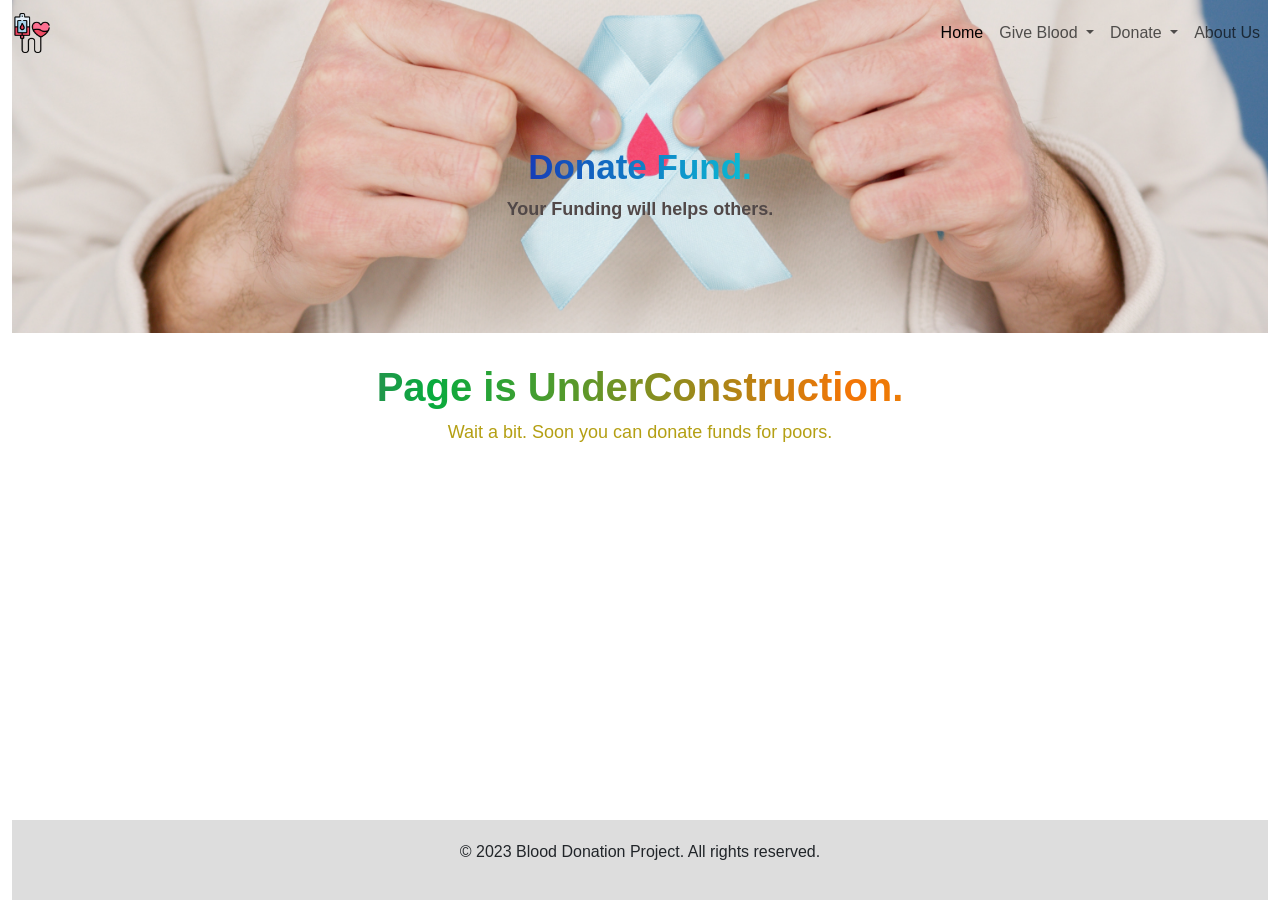
==== donatefund.html @ ff8fbad7 "first commit" ====
<!DOCTYPE html>
<html>
  <head>
    <title>How Blood Donation Works</title>
    <link
      href="https://cdn.jsdelivr.net/npm/bootstrap@5.3.0-alpha3/dist/css/bootstrap.min.css"
      rel="stylesheet"
      integrity="sha384-KK94CHFLLe+nY2dmCWGMq91rCGa5gtU4mk92HdvYe+M/SXH301p5ILy+dN9+nJOZ"
      crossorigin="anonymous"
    />
    <script
      src="https://cdn.jsdelivr.net/npm/bootstrap@5.3.0-alpha3/dist/js/bootstrap.bundle.min.js"
      integrity="sha384-ENjdO4Dr2bkBIFxQpeoTz1HIcje39Wm4jDKdf19U8gI4ddQ3GYNS7NTKfAdVQSZe"
      crossorigin="anonymous"
    ></script>
    <style>
      body {
        font-family: Arial, sans-serif;
        line-height: 1.5;
        height: auto;
      }
      .banner {
        background-image: url("image/blood_help1.jpg");
        background-size: cover;
        background-position: center;
        background-repeat: no-repeat;
        /* Additional styles for the background image */
      }

      .hero {
        text-align: center;
        padding: 80px 20px;
        color: #ffffff;
        font-weight: bold;
      }

      .hero h2 {
        margin-top: 0;
        color: #af021cee;
        font-size: 35px;
        font-weight: bold;
      }

      .hero p {
        font-size: 18px;
        margin-bottom: 30px;
        color: rgb(81, 72, 72);
      }

      footer {
        background-color: #ddd;
        padding: 20px;
        text-align: center;
        margin-top: 20px;
      }
      .about {
        text-align: center;
      }
      .about_head {
        padding-top: 30px;
      }
      .about_head h2 {
        color: #dc143c;
        font-size: 40px;
        font-weight: 700;
      }
      .about_head p {
        font-size: 18px;
        display: flex;
        align-items: flex-start;
        justify-content: center;
        color: #af9802ee;
      }

      /* ............... */

      @import url("https://fonts.googleapis.com/css?family=Poppins:400,500,600,700&display=swap");
      .why {
        text-align: center;
        font-size: 35px;
        font-weight: 600;
        background: -webkit-linear-gradient(
          right,
          #09ba9a,
          #06f3e0,
          #1b08ab,
          #02d21e
        );
        -webkit-background-clip: text;
        -webkit-text-fill-color: transparent;
      }

      .needs {
        text-align: center;
        font-size: 35px;
        font-weight: 600;
        background: -webkit-linear-gradient(
          right,
          #baab09,
          #f37506,
          #08ab3e,
          #d202a2
        );
        -webkit-background-clip: text;
        -webkit-text-fill-color: transparent;
      }
    </style>
  </head>
  <body>
    <div class="container-fluid d-flex flex-column min-vh-100">
      <div class="banner">
        <header>
          <nav class="navbar navbar-expand-lg navbar-red bg-red static-top">
            <a class="navbar-brand" href="index.html">
              <img
              src="image/blood-donation.png"
                title="Blood Donor"
                alt="..."
                height="40"
              />
            </a>
            <button
              class="navbar-toggler"
              type="button"
              data-bs-toggle="collapse"
              data-bs-target="#navbarSupportedContent"
              aria-controls="navbarSupportedContent"
              aria-expanded="false"
              aria-label="Toggle navigation"
            >
              <span class="navbar-toggler-icon"></span>
            </button>
            <div class="collapse navbar-collapse" id="navbarSupportedContent">
              <ul class="navbar-nav ms-auto">
                <li class="nav-item">
                  <a
                    class="nav-link active"
                    aria-current="page"
                    href="index.html"
                    >Home</a
                  >
                </li>
                <!-- <li class="nav-item">
                  <a class="nav-link" href="donar.html">Donors</a>
                </li> -->
                <li class="nav-item dropdown">
                  <a
                    class="nav-link dropdown-toggle"
                    href="#"
                    id="navbarDropdown"
                    role="button"
                    data-bs-toggle="dropdown"
                    aria-expanded="false"
                  >
                    Give Blood
                  </a>
                  <ul
                    class="dropdown-menu dropdown-menu-end"
                    aria-labelledby="navbarDropdown"
                  >
                    <li>
                      <a class="dropdown-item" href="recipient.html"
                        >Find Blood Donors</a
                      >
                    </li>
                    <li>
                      <a class="dropdown-item" href="bloodwork.html"
                        >How blood Donation Helps</a
                      >
                    </li>
                  </ul>
                </li>
                <li class="nav-item dropdown">
                  <a
                    class="nav-link dropdown-toggle"
                    href="#"
                    id="navbarDropdown"
                    role="button"
                    data-bs-toggle="dropdown"
                    aria-expanded="false"
                  >
                    Donate
                  </a>
                  <ul
                    class="dropdown-menu dropdown-menu-end"
                    aria-labelledby="navbarDropdown"
                  >
                    <li>
                      <a class="dropdown-item" href="donar.html"
                        >Donate Blood</a
                      >
                    </li>
                    <li>
                      <a class="dropdown-item" href="donatefund.html"
                        >Donate Funds</a
                      >
                    </li>
                  </ul>
                </li>
                <li class="nav-item">
                  <a class="nav-link" href="aboutus.html">About Us</a>
                </li>
              </ul>
            </div>
          </nav>
        </header>
        <section class="hero">
          <h2 class="why">Donate Fund.</h2>
          <p>Your Funding will helps others.</p>
        </section>
      </div>
      <main class="flex-grow-1">
        <section class="about">
          <div class="about_head">
            <h2 class="needs">Page is UnderConstruction.</h2>
            <p>Wait a bit. Soon you can donate funds for poors.</p>
          </div>
        </section>
      </main>

      <footer>
        <p>&copy; 2023 Blood Donation Project. All rights reserved.</p>
      </footer>
    </div>
  </body>
</html>
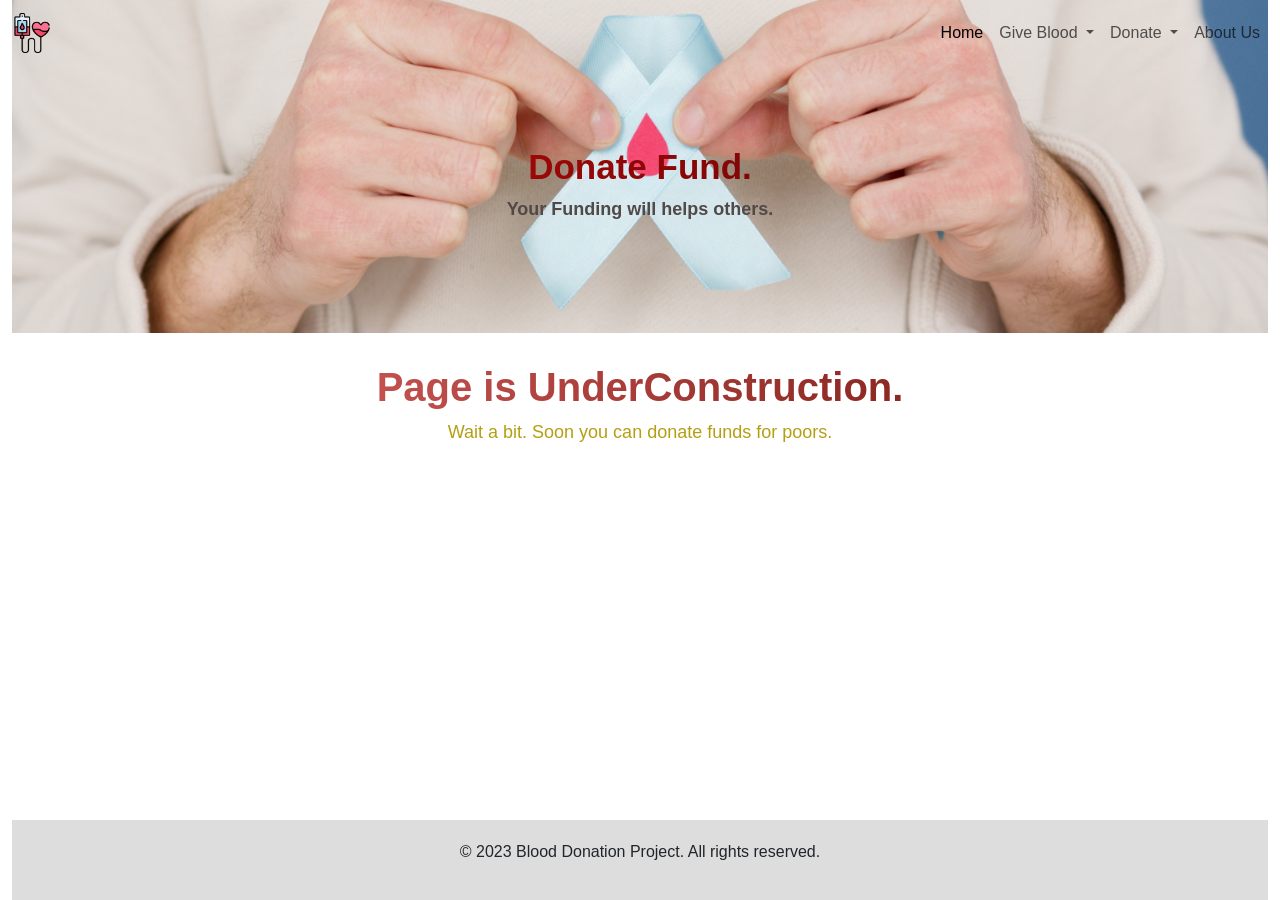
==== commit 650069eb: "adding everything" ====
--- a/donatefund.html
+++ b/donatefund.html
@@ -81,10 +81,8 @@
         font-weight: 600;
         background: -webkit-linear-gradient(
           right,
-          #09ba9a,
-          #06f3e0,
-          #1b08ab,
-          #02d21e
+          #470303,
+          #d70a0a
         );
         -webkit-background-clip: text;
         -webkit-text-fill-color: transparent;
@@ -96,10 +94,8 @@
         font-weight: 600;
         background: -webkit-linear-gradient(
           right,
-          #baab09,
-          #f37506,
-          #08ab3e,
-          #d202a2
+          #670b03,
+          #e76d6d
         );
         -webkit-background-clip: text;
         -webkit-text-fill-color: transparent;
